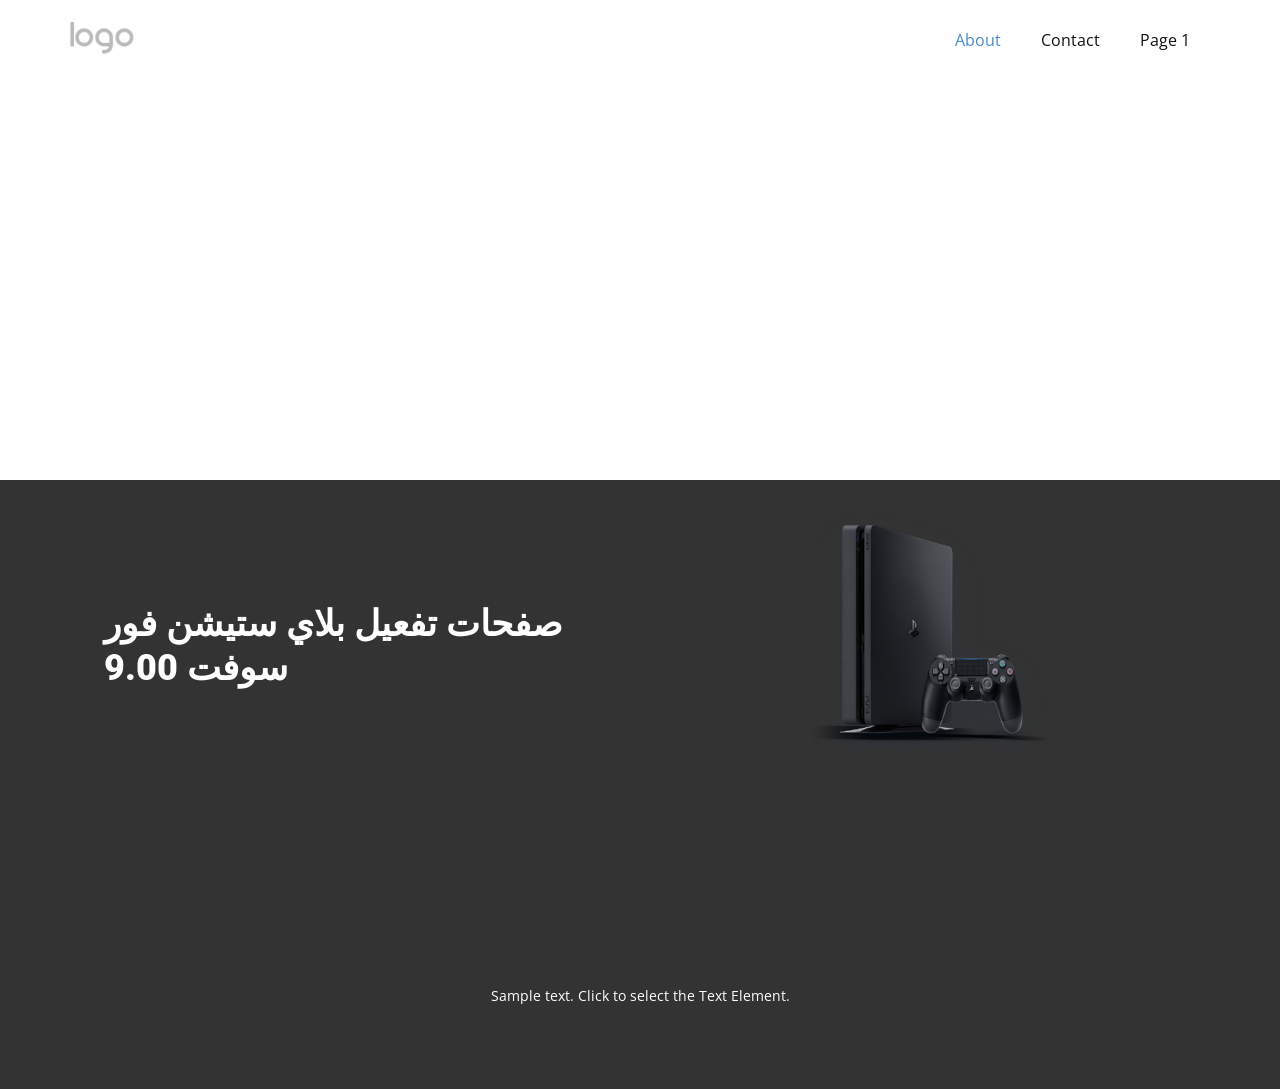
==== About.html @ 28d43ef7 "initial commit" ====
<!DOCTYPE html>
<html style="font-size: 16px;" lang="en"><head>
    <meta name="viewport" content="width=device-width, initial-scale=1.0">
    <meta charset="utf-8">
    <meta name="keywords" content="صفحات تفعيل بلاي ستيشن فور سوفت 9.00​">
    <meta name="description" content="">
    <title>About</title>
    <link rel="stylesheet" href="nicepage.css" media="screen">
<link rel="stylesheet" href="About.css" media="screen">
    <script class="u-script" type="text/javascript" src="jquery.js" defer=""></script>
    <script class="u-script" type="text/javascript" src="nicepage.js" defer=""></script>
    <meta name="generator" content="Nicepage 7.8.23, nicepage.com">
    
    
    
    <link id="u-theme-google-font" rel="stylesheet" href="https://fonts.googleapis.com/css?family=Roboto:100,100i,300,300i,400,400i,500,500i,700,700i,900,900i|Open+Sans:300,300i,400,400i,500,500i,600,600i,700,700i,800,800i">
    <script type="application/ld+json">{
		"@context": "http://schema.org",
		"@type": "Organization",
		"name": "",
		"logo": "images/default-logo.png"
}</script>
    <meta name="theme-color" content="#478ac9">
    <meta property="og:title" content="About">
    <meta property="og:type" content="website">
  <meta data-intl-tel-input-cdn-path="intlTelInput/"></head>
  <body data-path-to-root="./" data-include-products="false" class="u-body u-xl-mode" data-lang="en"><header class="u-clearfix u-header u-header" id="header"><div class="u-clearfix u-sheet u-valign-middle u-sheet-1">
        <a href="#" class="u-image u-logo u-image-1">
          <img src="images/default-logo.png" class="u-logo-image u-logo-image-1">
        </a>
        <nav class="u-menu u-menu-one-level u-offcanvas u-menu-1" role="navigation" aria-label="Menu navigation">
          <div class="menu-collapse" style="font-size: 1rem; letter-spacing: 0px;">
            <a class="u-button-style u-custom-left-right-menu-spacing u-custom-padding-bottom u-custom-top-bottom-menu-spacing u-hamburger-link u-nav-link u-text-active-palette-1-base u-text-hover-palette-2-base" href="#" tabindex="-1" aria-label="Open menu" aria-controls="cd0c">
              <svg class="u-svg-link" viewBox="0 0 24 24"><use xlink:href="#menu-hamburger"></use></svg>
              <svg class="u-svg-content" version="1.1" id="menu-hamburger" viewBox="0 0 16 16" x="0px" y="0px" xmlns:xlink="http://www.w3.org/1999/xlink" xmlns="http://www.w3.org/2000/svg"><g><rect y="1" width="16" height="2"></rect><rect y="7" width="16" height="2"></rect><rect y="13" width="16" height="2"></rect>
</g></svg>
            </a>
          </div>
          <div class="u-nav-container">
            <ul class="u-nav u-unstyled u-nav-1" role="menubar"><li class="u-nav-item" role="none"><a class="u-button-style u-nav-link u-text-active-palette-1-base u-text-hover-palette-2-base" href="About.html" style="padding: 10px 20px;" role="menuitem">About</a>
</li><li class="u-nav-item" role="none"><a class="u-button-style u-nav-link u-text-active-palette-1-base u-text-hover-palette-2-base" href="Contact.html" style="padding: 10px 20px;" role="menuitem">Contact</a>
</li><li class="u-nav-item" role="none"><a class="u-button-style u-nav-link u-text-active-palette-1-base u-text-hover-palette-2-base" href="./" style="padding: 10px 20px;" role="menuitem">Page 1</a>
</li></ul>
          </div>
          <div class="u-nav-container-collapse" id="cd0c" role="region" aria-label="Menu panel">
            <div class="u-black u-container-style u-inner-container-layout u-opacity u-opacity-95 u-sidenav">
              <div class="u-inner-container-layout u-sidenav-overflow">
                <div class="u-menu-close" tabindex="-1" aria-label="Close menu"></div>
                <ul class="u-align-center u-nav u-popupmenu-items u-unstyled u-nav-2"><li class="u-nav-item"><a class="u-button-style u-nav-link" href="About.html">About</a>
</li><li class="u-nav-item"><a class="u-button-style u-nav-link" href="Contact.html">Contact</a>
</li><li class="u-nav-item"><a class="u-button-style u-nav-link" href="./">Page 1</a>
</li></ul>
              </div>
            </div>
            <div class="u-black u-menu-overlay u-opacity u-opacity-70"></div>
          </div>
        </nav>
      </div></header>
    <section class="u-clearfix u-section-1" id="block-1">
      <div class="u-clearfix u-sheet u-sheet-1"></div>
    </section>
    
    
    
    <footer class="u-align-center u-clearfix u-footer u-grey-80 u-footer" id="footer"><div class="u-clearfix u-sheet u-sheet-1">
        <p class="u-small-text u-text u-text-variant u-text-1">Sample text. Click to select the Text Element.</p>
        <div class="custom-expanded data-layout-selected u-clearfix u-layout-wrap u-layout-wrap-1">
          <div class="u-layout">
            <div class="u-layout-row">
              <div class="u-align-center-sm u-align-center-xs u-align-left-lg u-align-left-md u-align-left-xl u-container-style u-layout-cell u-left-cell u-size-30 u-layout-cell-1">
                <div class="u-container-layout u-container-layout-1">
                  <h2 class="u-text u-text-2">صفحات تفعيل بلاي ستيشن فور سوفت 9.00 </h2>
                </div>
              </div>
              <div class="u-container-style u-layout-cell u-right-cell u-size-30 u-layout-cell-2">
                <div class="u-container-layout u-valign-bottom-md u-valign-top-sm u-valign-top-xs u-container-layout-2">
                  <img class="u-expanded-height-lg u-expanded-height-xl u-image u-image-contain u-image-1" src="images/cc04c587-50f7-2964-a6f4-27a47790dc31.png" data-image-width="500" data-image-height="476">
                </div>
              </div>
            </div>
          </div>
        </div>
      </div></footer>
    <section class="u-backlink u-clearfix u-grey-80"></section>
  
</body></html>
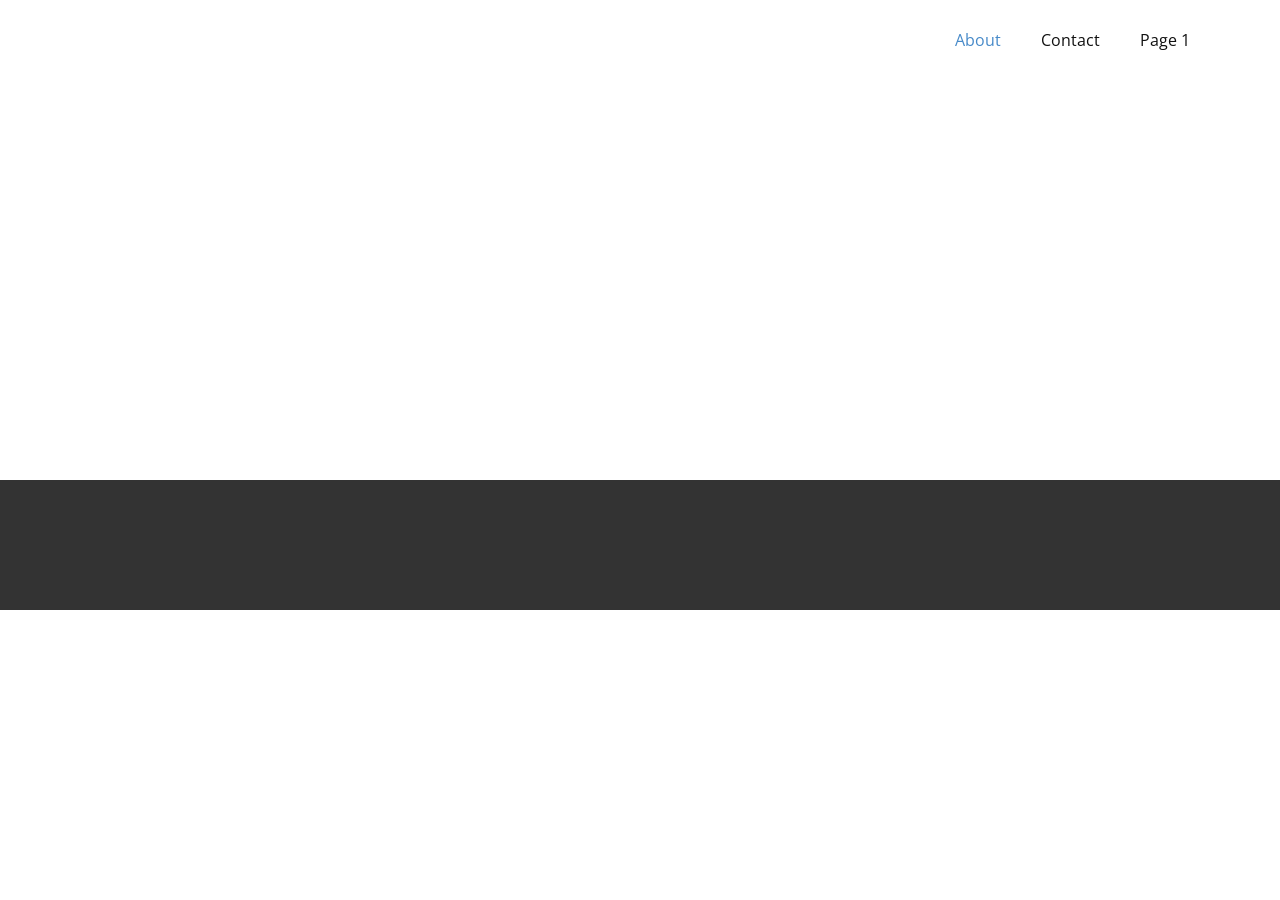
==== commit af79a2d7: "initial commit" ====
--- a/About.html
+++ b/About.html
@@ -2,7 +2,7 @@
 <html style="font-size: 16px;" lang="en"><head>
     <meta name="viewport" content="width=device-width, initial-scale=1.0">
     <meta charset="utf-8">
-    <meta name="keywords" content="صفحات تفعيل بلاي ستيشن فور سوفت 9.00​">
+    <meta name="keywords" content="">
     <meta name="description" content="">
     <title>About</title>
     <link rel="stylesheet" href="nicepage.css" media="screen">
@@ -17,17 +17,13 @@
     <script type="application/ld+json">{
 		"@context": "http://schema.org",
 		"@type": "Organization",
-		"name": "",
-		"logo": "images/default-logo.png"
+		"name": ""
 }</script>
     <meta name="theme-color" content="#478ac9">
     <meta property="og:title" content="About">
     <meta property="og:type" content="website">
   <meta data-intl-tel-input-cdn-path="intlTelInput/"></head>
-  <body data-path-to-root="./" data-include-products="false" class="u-body u-xl-mode" data-lang="en"><header class="u-clearfix u-header u-header" id="header"><div class="u-clearfix u-sheet u-valign-middle u-sheet-1">
-        <a href="#" class="u-image u-logo u-image-1">
-          <img src="images/default-logo.png" class="u-logo-image u-logo-image-1">
-        </a>
+  <body data-path-to-root="./" data-include-products="false" class="u-body u-xl-mode" data-lang="en"><header class="u-clearfix u-header u-header" id="header"><div class="u-clearfix u-sheet u-valign-middle-lg u-valign-middle-md u-valign-middle-sm u-valign-middle-xs u-sheet-1">
         <nav class="u-menu u-menu-one-level u-offcanvas u-menu-1" role="navigation" aria-label="Menu navigation">
           <div class="menu-collapse" style="font-size: 1rem; letter-spacing: 0px;">
             <a class="u-button-style u-custom-left-right-menu-spacing u-custom-padding-bottom u-custom-top-bottom-menu-spacing u-hamburger-link u-nav-link u-text-active-palette-1-base u-text-hover-palette-2-base" href="#" tabindex="-1" aria-label="Open menu" aria-controls="cd0c">
@@ -62,25 +58,7 @@
     
     
     
-    <footer class="u-align-center u-clearfix u-footer u-grey-80 u-footer" id="footer"><div class="u-clearfix u-sheet u-sheet-1">
-        <p class="u-small-text u-text u-text-variant u-text-1">Sample text. Click to select the Text Element.</p>
-        <div class="custom-expanded data-layout-selected u-clearfix u-layout-wrap u-layout-wrap-1">
-          <div class="u-layout">
-            <div class="u-layout-row">
-              <div class="u-align-center-sm u-align-center-xs u-align-left-lg u-align-left-md u-align-left-xl u-container-style u-layout-cell u-left-cell u-size-30 u-layout-cell-1">
-                <div class="u-container-layout u-container-layout-1">
-                  <h2 class="u-text u-text-2">صفحات تفعيل بلاي ستيشن فور سوفت 9.00 </h2>
-                </div>
-              </div>
-              <div class="u-container-style u-layout-cell u-right-cell u-size-30 u-layout-cell-2">
-                <div class="u-container-layout u-valign-bottom-md u-valign-top-sm u-valign-top-xs u-container-layout-2">
-                  <img class="u-expanded-height-lg u-expanded-height-xl u-image u-image-contain u-image-1" src="images/cc04c587-50f7-2964-a6f4-27a47790dc31.png" data-image-width="500" data-image-height="476">
-                </div>
-              </div>
-            </div>
-          </div>
-        </div>
-      </div></footer>
+    <footer class="u-align-center-md u-align-center-sm u-align-center-xs u-clearfix u-footer u-grey-80" id="footer"><div class="u-clearfix u-sheet u-valign-middle-lg u-valign-middle-md u-valign-middle-sm u-valign-middle-xs u-sheet-1"></div></footer>
     <section class="u-backlink u-clearfix u-grey-80"></section>
   
 </body></html>
--- a/nicepage.css
+++ b/nicepage.css
@@ -44732,19 +44732,8 @@
   min-height: 80px;
 }
 
-.u-header .u-image-1 {
-  width: 64px;
-  height: 32px;
-  margin: 22px auto 0 0;
-}
-
-.u-header .u-logo-image-1 {
-  width: 100%;
-  height: 100%;
-}
-
 .u-header .u-menu-1 {
-  margin: -32px 0 22px auto;
+  margin: 22px 0 22px auto;
 }
 
 .u-header .u-nav-1 {
@@ -44763,137 +44752,17 @@
 
 
 
- .u-footer {
-  background-image: none;
+.u-footer .u-sheet-1 {
+  min-height: 98px;
 }
 
-.u-footer .u-sheet-1 {
-  min-height: 577px;
-}
 
-.u-footer .u-text-1 {
-  width: 417px;
-  margin: 505px auto 0;
-}
-
-.u-footer .u-layout-wrap-1 {
-  width: 1140px;
-  margin: -528px -15px 60px auto;
-}
-
-.u-footer .u-layout-cell-1 {
-  min-height: 10px;
-}
-
-.u-footer .u-container-layout-1 {
-  padding: 30px 6px;
-}
-
-.u-footer .u-text-2 {
-  line-height: 1.2;
-  font-weight: 900;
-  font-size: 2.25rem;
-  margin: 94px 0 0 13px;
-}
-
-.u-footer .u-layout-cell-2 {
-  min-height: 10px;
-}
-
-.u-footer .u-container-layout-2 {
-  padding: 30px 0 0 30px;
-}
-
-.u-footer .u-image-1 {
-  object-position: 50% 16.29%;
-  background-position: 50% 16.29%;
-  width: 481px;
-  left: auto;
-}
-@media (max-width: 1199px) {
-  .u-footer .u-sheet-1 {
-    min-height: 575px;
-  }
-
-  .u-footer .u-layout-wrap-1 {
-    width: 940px;
-    margin-top: -528px;
-    margin-right: 0;
-  }
-
-  .u-footer .u-layout-cell-1 {
-    min-height: 8px;
-  }
-
-  .u-footer .u-text-2 {
-    margin-right: 0;
-    margin-left: 0;
-  }
-
-  .u-footer .u-layout-cell-2 {
-    min-height: 8px;
-  }
-}
-@media (max-width: 991px) {
-  .u-footer .u-sheet-1 {
-    min-height: 667px;
-  }
-
-  .u-footer .u-layout-wrap-1 {
-    width: 720px;
-  }
-
-  .u-footer .u-layout-cell-1 {
-    min-height: 100px;
-  }
-
-  .u-footer .u-layout-cell-2 {
-    min-height: 6px;
-  }
-
-  .u-footer .u-container-layout-2 {
-    padding-right: 0;
-    padding-bottom: 0;
-  }
-}
 @media (max-width: 767px) {
   .u-footer .u-sheet-1 {
-    min-height: 676px;
-  }
+    min-height: 200px;
+  }
+}
 
-  .u-footer .u-layout-wrap-1 {
-    width: 540px;
-  }
-
-  .u-footer .u-layout-cell-2 {
-    min-height: 9px;
-  }
-
-  .u-footer .u-container-layout-2 {
-    padding-left: 10px;
-  }
-}
-@media (max-width: 575px) {
-  .u-footer .u-sheet-1 {
-    min-height: 673px;
-  }
-
-  .u-footer .u-text-1 {
-    width: 340px;
-  }
-
-  .u-footer .u-layout-wrap-1 {
-    width: 340px;
-  }
-
-  .u-footer .u-text-2 {
-    font-size: 1.875rem;
-  }
-
-  .u-footer .u-layout-cell-2 {
-    min-height: 6px;
-  }
-}
 
  /*begin-variables base-font-size*/ 
  html { font-size: 16px; }
